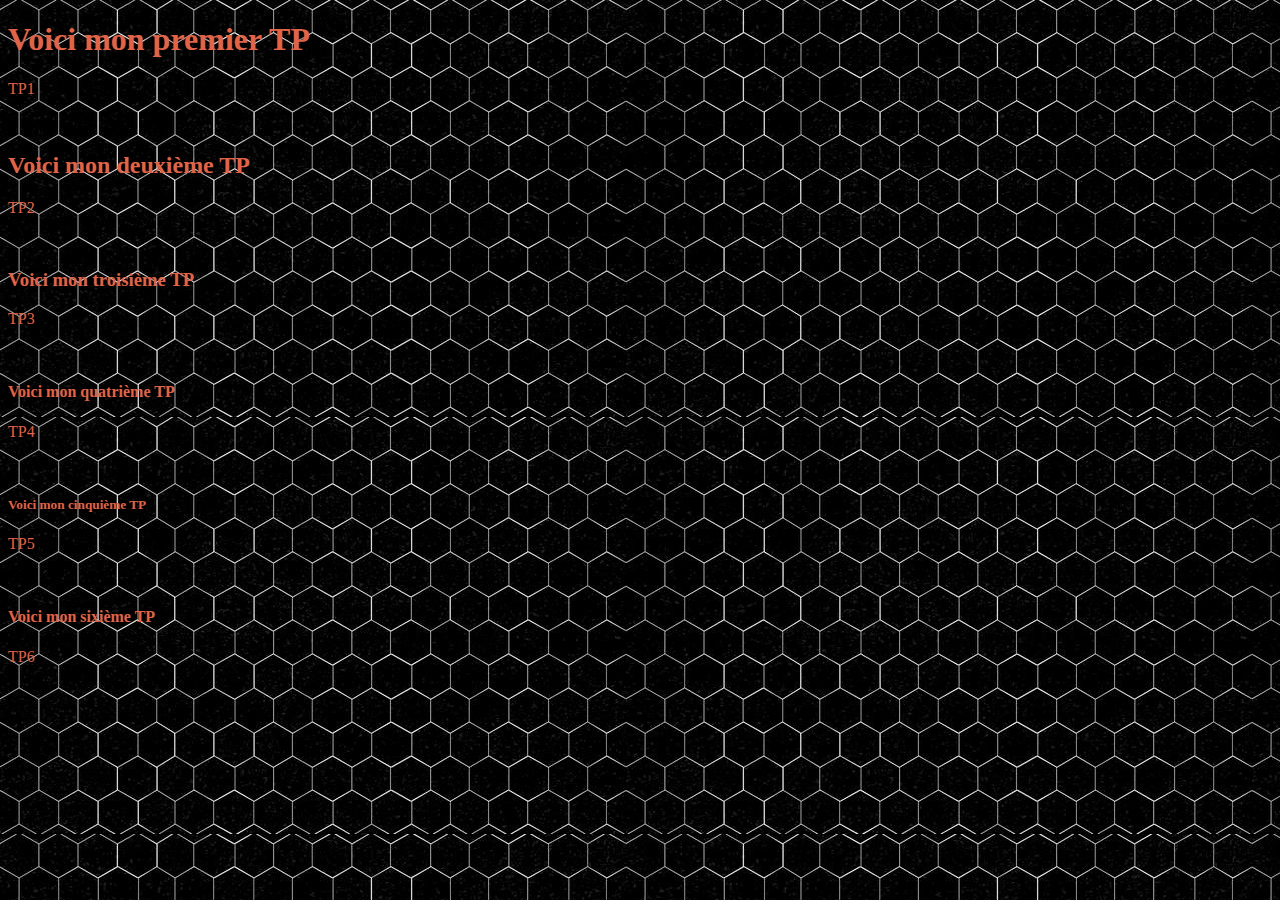
==== index.html @ 0ab98bc3 "Add files via upload" ====
<!DOCTYPE html>
<html>
<head>
	<meta charset="utf-8">
	<title>JavaScript</title>

</head>
<body background="js.jpg">

	 <font color="#E16449"><h1>Voici mon premier TP</h1>
	<p>TP1</p>
<br>
     <h2>Voici mon deuxième TP</h2>
    <p>TP2</p>
<br>
     <h3>Voici mon troisième TP</h1>
	<p>TP3</p>
<br>
     <h4>Voici mon quatrième TP</h2>
    <p>TP4</p>
<br>
    <h5>Voici mon cinquième TP</h1>
	<p>TP5</p>
<br>
     <h4>Voici mon sixième TP</h2>
    <p>TP6</p></font>
<br>
</body>
</html>
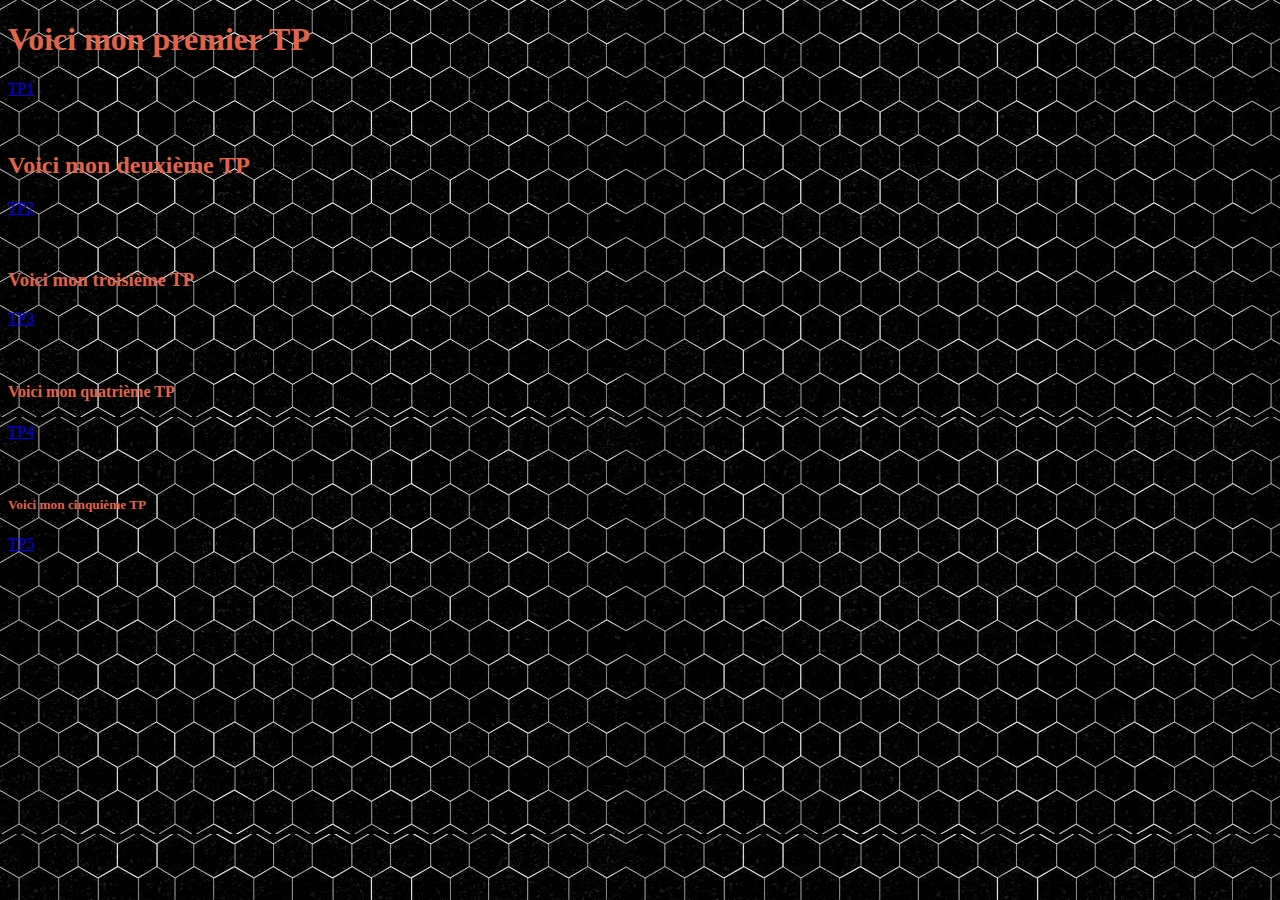
==== commit 942fa3dc: "Add files via upload" ====
--- a/index.html
+++ b/index.html
@@ -8,22 +8,19 @@
 <body background="js.jpg">
 
 	 <font color="#E16449"><h1>Voici mon premier TP</h1>
-	<p>TP1</p>
+	<a href="nom.html"><p>TP1</p></a>
 <br>
      <h2>Voici mon deuxième TP</h2>
-    <p>TP2</p>
+    <a href="note.html"><p>TP2</p></a>
 <br>
      <h3>Voici mon troisième TP</h1>
-	<p>TP3</p>
+	<a href="encore.html"><p>TP3</p></a>
 <br>
      <h4>Voici mon quatrième TP</h2>
-    <p>TP4</p>
+    <a href="encore2.html"><p>TP4</p></a>
 <br>
     <h5>Voici mon cinquième TP</h1>
-	<p>TP5</p>
-<br>
-     <h4>Voici mon sixième TP</h2>
-    <p>TP6</p></font>
+	<a href="encore3.html"><p>TP5</p></a>
 <br>
 </body>
 </html>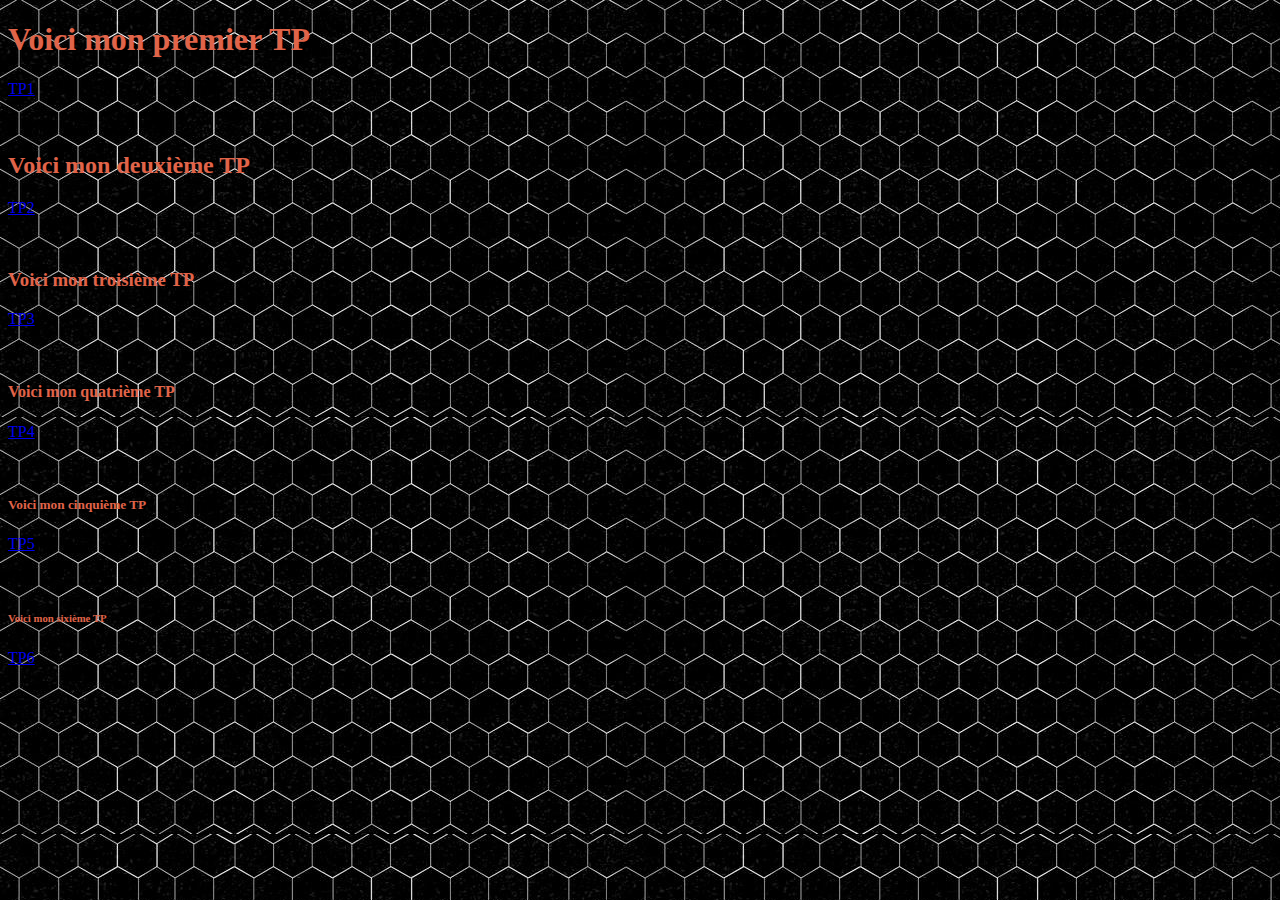
==== commit 41b94cf1: "Add files via upload" ====
--- a/index.html
+++ b/index.html
@@ -22,5 +22,7 @@
     <h5>Voici mon cinquième TP</h1>
 	<a href="encore3.html"><p>TP5</p></a>
 <br>
+    <h6>Voici mon sixième TP</h6>
+    <a href="facture.html">TP6</a>
 </body>
 </html>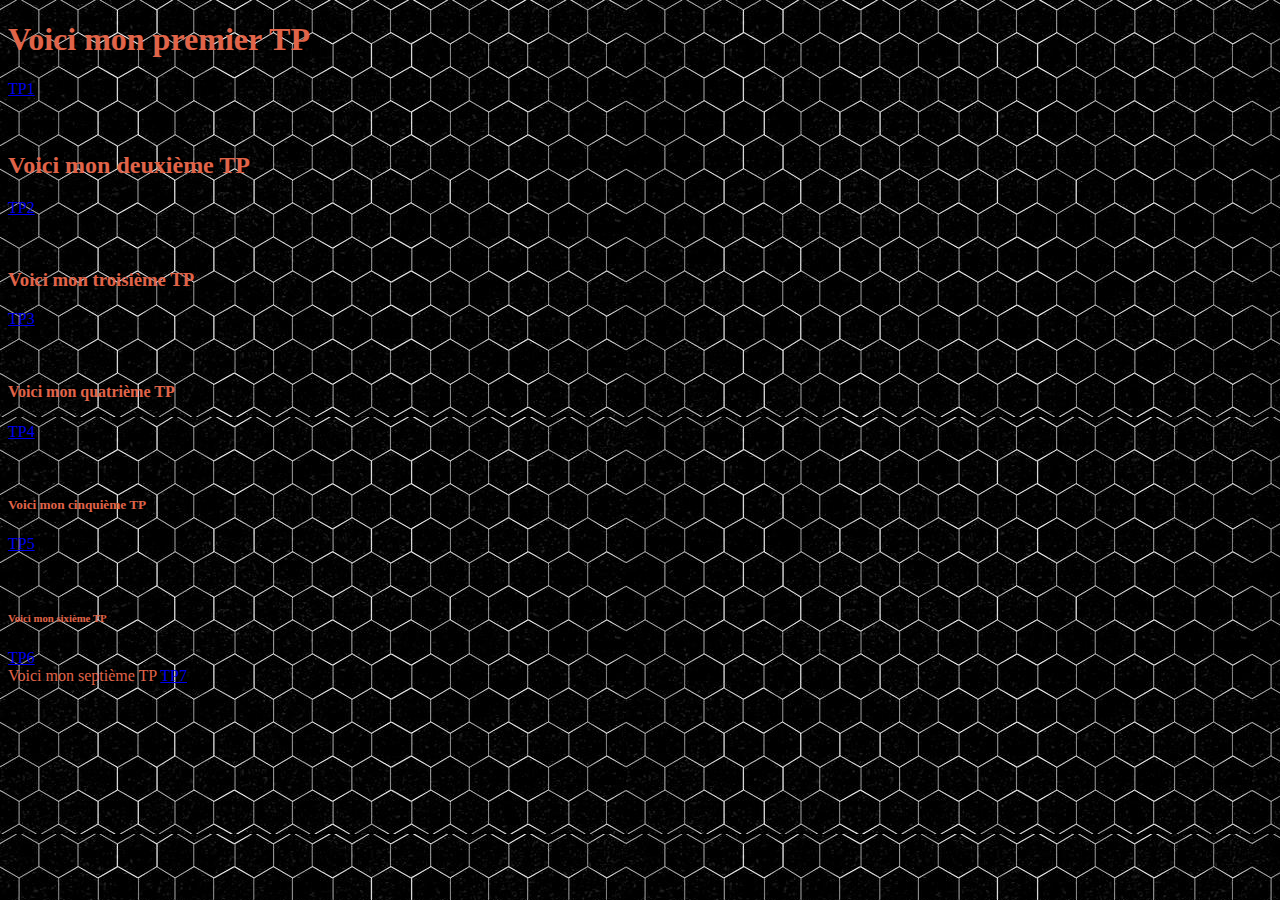
==== commit ff0e84d0: "Update index.html" ====
--- a/index.html
+++ b/index.html
@@ -24,5 +24,8 @@
 <br>
     <h6>Voici mon sixième TP</h6>
     <a href="facture.html">TP6</a>
+<br>
+    <h7>Voici mon septième TP</h7>
+    <a href="qcm1.html">TP7</a>
 </body>
-</html>+</html>
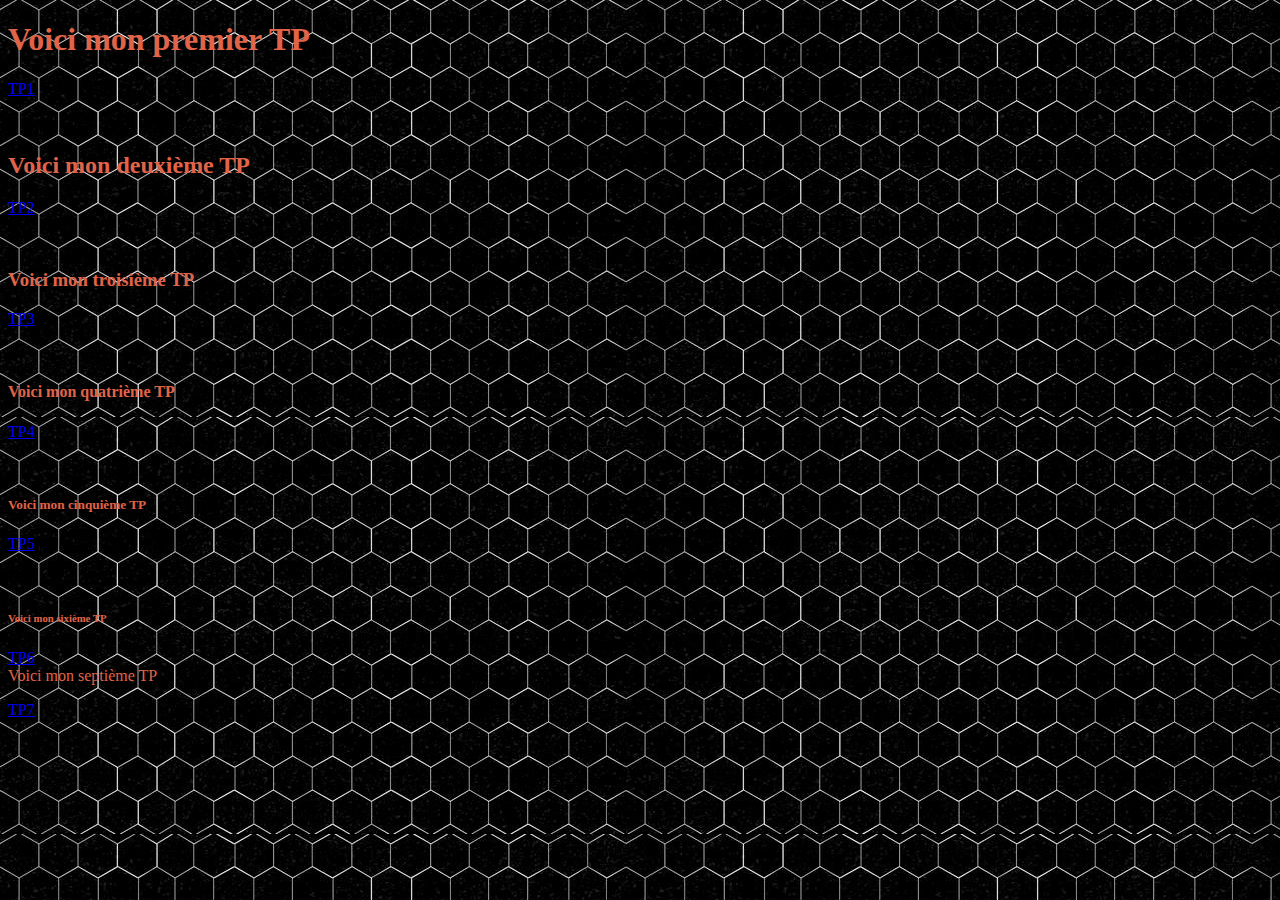
==== commit f6cb934d: "Update index.html" ====
--- a/index.html
+++ b/index.html
@@ -26,6 +26,6 @@
     <a href="facture.html">TP6</a>
 <br>
     <h7>Voici mon septième TP</h7>
-    <a href="qcm1.html">TP7</a>
+        <a href="qcm1.html"><p>TP7</p></a>
 </body>
 </html>
